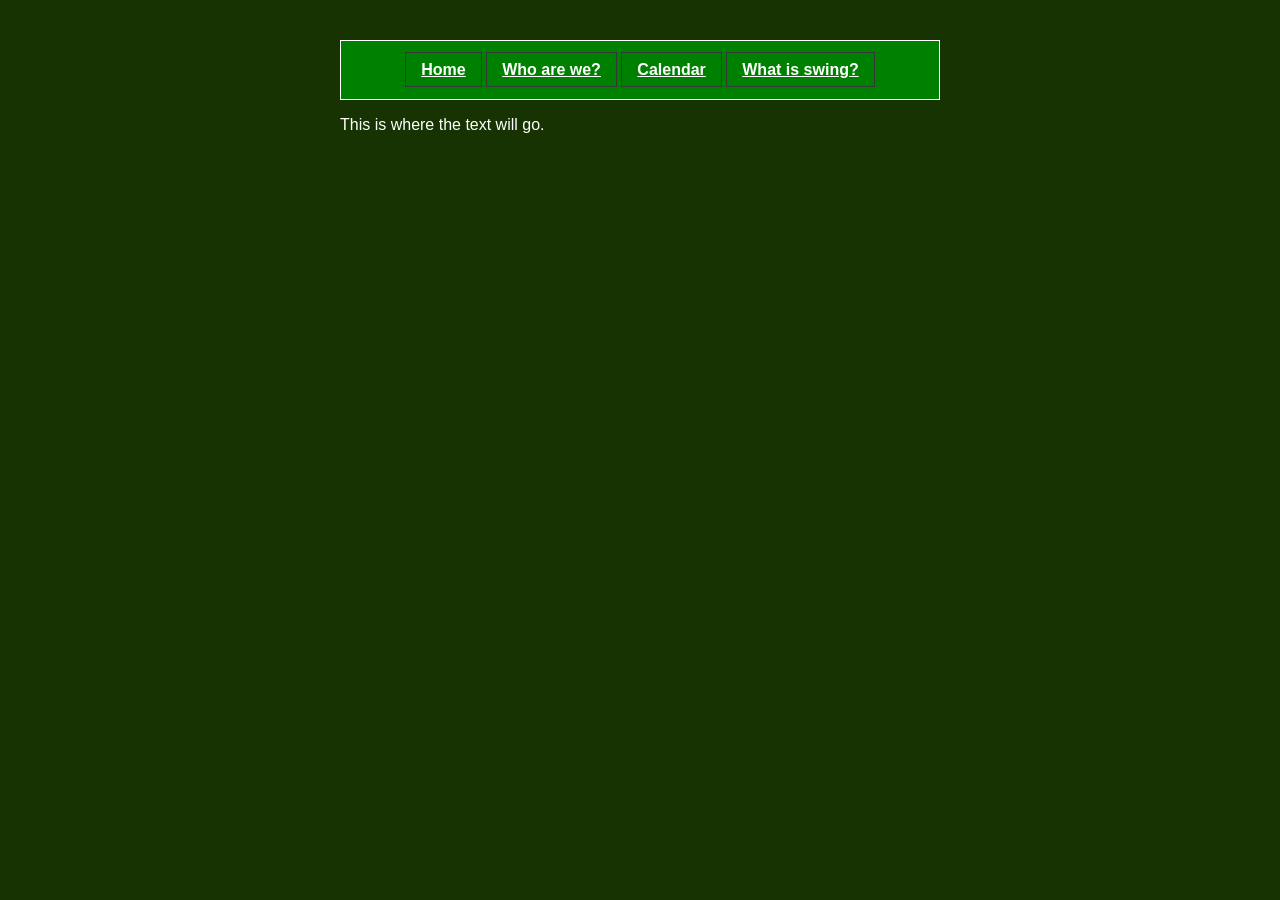
==== week6/index.html @ 1ec7ca66 "minor edit" ====
<!DOCTYPE html>
<meta http-equiv="Content-Type" content="text/html; charset=UTF-8">
<html>
	<head>
        <title>Michigan State Swing Society</title>
        <!--<link href="css/structure.css" type="text/css" rel="stylesheet" />-->
        <link href="css/style.css" type="text/css" rel="stylesheet" />
        <script src="js/jquery-1.11.3.min.js"></script>
	</head>


    <!--<link href="css/normalize.css"  type="text/css" rel="stylesheet" />-->
    <ul id="nav">
        <li><a href="index.html">Home</a></li>
        <li><a href="about.html">Who are we?</a></li>
        <li><a href="calendar.html">Calendar</a></li>
        <li><a href="swing.html">What is swing?</a></li>
    </ul>

</head>
<body>


<div class="b">This is where the text will go.</div>
<script src="js/j.js"></script>
</body>
---- week6/css/structure.css ----
html {
	height: 100%;}

body {
	font-family: sans-serif;
	height: 100%;
	background-color: LightGreen;
    }
	
#page {
	max-width: 940px;
	min-width: 720px;
	height: 100%;
	margin: 10px auto;
	padding: 5px;}

#header {
	margin: 0px auto;
	background-color: White;
	border-radius: 10px;}


	
#header h1 {
	padding: 10px 0px 0px 160px;
	color: Green;
	text-shadow: 2px 2px 10px Grey;}

#nav {
    list-style:none;
    background-color:#8CBAFF;
    width:730px;
    text-align:center;
    padding-top:20px;
    padding-bottom:20px;
    padding-right:20px;
    padding-left:20px;
    border-width:thin;
    border-color:#373737;
    border-style:solid;
    border-width:thin;
}

#nav li  {
    text-align: center;
    padding: 8px;
    display: inline;
    border-color:#373737;
    border-style:solid;
    border-width:thin;
}
#nav a {
	display: block;
	padding:6px;
	background-color: Green;
	color: White;
	border-radius: 10px;
	font-weight: bold;
	text-decoration: none;}
	
#content {
	margin: 10px auto;
	padding: 10px;
	overflow: hidden;
	background-color: White;
	border-radius: 10px;}

#content img {
float: right;}
	
#footer{
	margin: 10px auto;
	background-color: White;}
---- week6/css/style.css ----
@charset "UTF-8";

html {
    background-color: #163301;
}


a:link {
    color: white;
	font-weight:bold;
    font-style:underline;
}

a:hover {
    color: white;
	font-weight:bold;	
}

a:visited {
	color:white;
	font-weight:lighter;
}

body {
    font-family: Helvetica, sans-serif;
    max-width: 600px;
    margin: 1em auto;
	padding: 8px;
	border-width: 6px;
    color:white;
}

#nav {
    list-style:none;
    background-color:green;
    width:auto;
    text-align:center;
    padding-top:20px;
    padding-bottom:20px;
    padding-right:20px;
    padding-left:20px;
    border-width:thin;
    border-color:white;
    border-style:solid;
    border-width:thin;
}

#nav ul {
    padding: 20px;
    background: rgba(0,0,0,0.7);
    float: left;
}

#nav li {
    text-align: center;
    padding: 8px;
    display: inline;
    border-color:green;
    border-style:solid;
    border-width:thin;
}

#nav a {
	padding-left:7px;
	padding-right:7px;
}

#nav li  {
    text-align: center;
    padding: 8px;
    display: inline;
    border-color:#373737;
    border-style:solid;
    border-width:thin;
}

#nav a {
    padding-left: 7px;
    padding-right: 7px;
    text-align: left;
}

b {
    padding: 0px 10px 0px 10px;
}
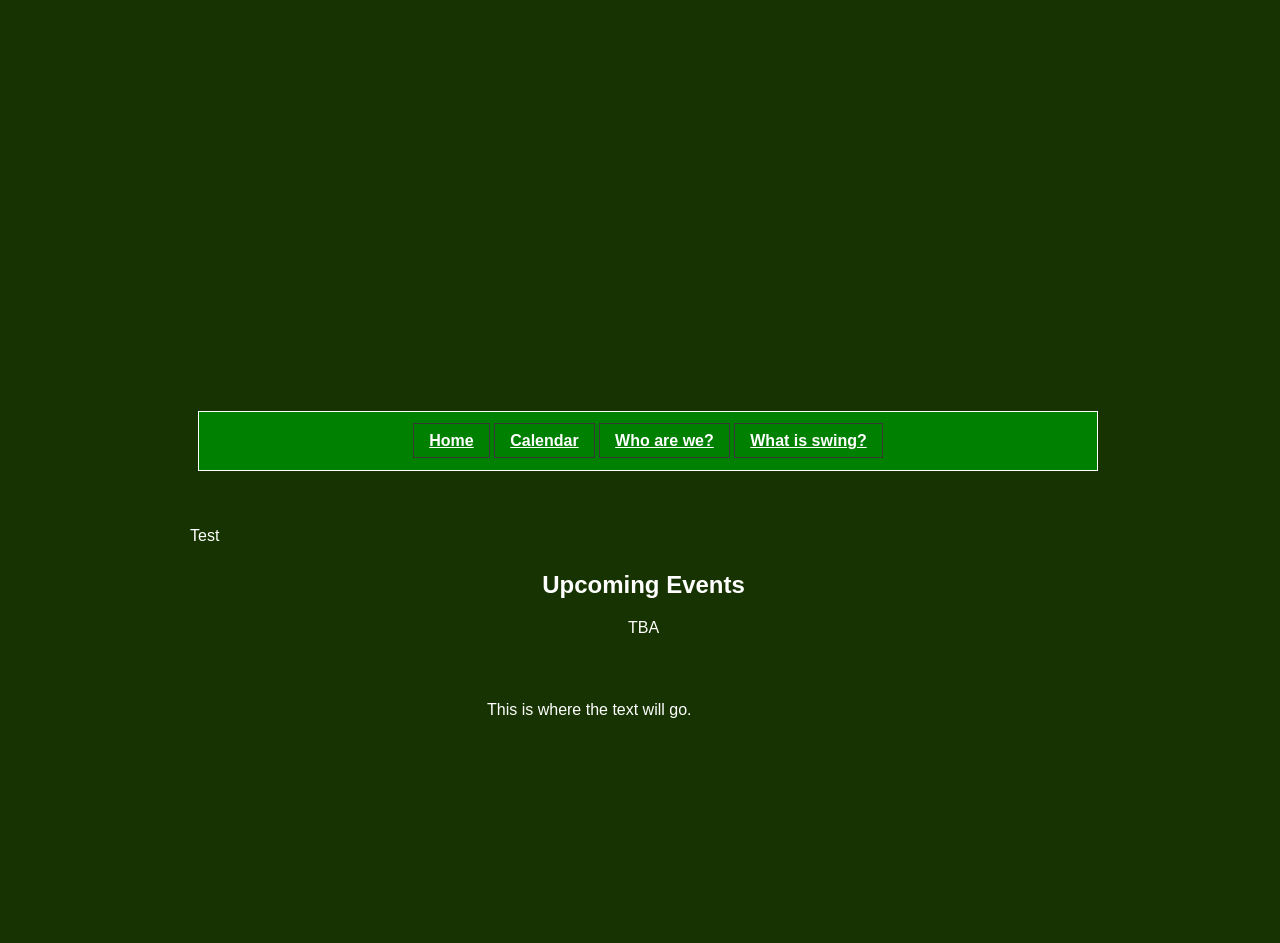
==== commit 5298b1cd: "Taking shape" ====
--- a/week6/index.html
+++ b/week6/index.html
@@ -9,18 +9,35 @@
 	</head>
 
 
-    <!--<link href="css/normalize.css"  type="text/css" rel="stylesheet" />-->
-    <ul id="nav">
-        <li><a href="index.html">Home</a></li>
-        <li><a href="about.html">Who are we?</a></li>
-        <li><a href="calendar.html">Calendar</a></li>
-        <li><a href="swing.html">What is swing?</a></li>
-    </ul>
-
-</head>
 <body>
 
-
+<div id="page">
+        <div class="headerImg">
+        
+        <h1>State Swing Society</h1>
+            <!--<link href="css/normalize.css"  type="text/css" rel="stylesheet" />-->
+            <ul id="nav">
+                <li><a href="index.html">Home</a></li>
+                <li><a href="calendar.html">Calendar</a></li>
+                <li><a href="about.html">Who are we?</a></li>
+                <li><a href="swing.html">What is swing?</a></li>
+            </ul>
+        </div>
+    <div class="l_column">
+        Test
+    </div>
+    <div class="c_column">
+        <div id="upcomingEvents">
+            <h2>Upcoming Events</h2>
+            TBA
+        </div>
+    </div>    
+    <div class="r_column">
+        
+    </div>
+    
+    
 <div class="b">This is where the text will go.</div>
 <script src="js/j.js"></script>
+</div>
 </body>
--- a/week6/css/style.css
+++ b/week6/css/style.css
@@ -3,6 +3,7 @@
 html {
     background-color: #163301;
 }
+
 
 
 a:link {
@@ -12,24 +13,52 @@
 }
 
 a:hover {
-    color: white;
+    color: #d1ffe0;
 	font-weight:bold;	
 }
 
 a:visited {
-	color:white;
-	font-weight:lighter;
+	color:#a0d1b0;
+}
+h1 {
+    font-family: Helvetica, sans-serif;
+    font-size: 30px;
+   
+    min-height: 323px;
+    max-width: 900px;
+    width: 100%;
+    color:#163301;
 }
 
-body {
+.headerImg {
+    background-image: url("/images/swing5.jpg");
+    min-height: 323px;
+    max-width: 900px;
+    background-repeat: no-repeat;
+    background-size: 100%; 
+	margin-left: auto; 
+    margin-right: auto;
+	border-radius: 3px;
+    width: 900px;
+    }
+    
+div {
     font-family: Helvetica, sans-serif;
-    max-width: 600px;
+    max-width: 900px;
     margin: 1em auto;
+    width: 100%;
 	padding: 8px;
 	border-width: 6px;
     color:white;
+    position: relative;
 }
 
+.c_column {
+    text-align: center;
+}
+
+    
+    
 #nav {
     list-style:none;
     background-color:green;
@@ -55,7 +84,7 @@
     text-align: center;
     padding: 8px;
     display: inline;
-    border-color:green;
+    border-color:#373737;
     border-style:solid;
     border-width:thin;
 }
@@ -65,23 +94,79 @@
 	padding-right:7px;
 }
 
-#nav li  {
-    text-align: center;
-    padding: 8px;
-    display: inline;
-    border-color:#373737;
-    border-style:solid;
-    border-width:thin;
+    
+#columnImage {
+    height: auto; 
+    width: auto; 
+    max-width: 300px; 
+    max-height: 300px;
+    border-radius: 3px;
 }
 
-#nav a {
-    padding-left: 7px;
-    padding-right: 7px;
-    text-align: left;
+.l_column {
+    background-image: url("/images/swing3.jpg");
+    min-height: 400px;
+    max-width: 640px;
+    background-size: 100%; 
+    background-repeat: no-repeat;
+    padding:0px;
+    width: 33%; 
+	float: left;
+    }
+
+.r_column {
+    background-image: url("/images/swing4.jpg");
+    min-height: 400px;
+    max-width: 640px;
+    background-size: 100%; 
+    background-repeat: no-repeat;
+    padding:0px;
+    width: 33%; 
+	float: right;
+    width: 33%; 
+    }
+
+.c_column {
+    padding:0px;
+    width: 33%; 
+    display: inline-block; 
+    }
+    
+@media (max-width: 500px) {
+  h1 {
+    font-size: 50px;
+    margin-top: 20px;
+    line-height: 40px;
+  }
+  h2 {
+    font-size: 20px;
+    margin: 20px 0 30px 0;
+  }
+  div {
+    margin: 20px 12px 0 12px;
+  }
+  p {
+    font-size: 20px;
+    line-height: 24px;
+  }
+    .l_column {
+        float: none;
+        padding:0px;
+        display: inline-block; 
+        min-height: 0px;
+        }
+
+    .r_column {
+        float: none;
+        padding:0px;
+        display: inline-block; 
+        min-height: 0px;
+        }
+
+    .c_column {
+        float: none;
+        padding:0px; 
+        display: inline-block; 
+        min-height: 0px;
+        }
 }
-
-b {
-    padding: 0px 10px 0px 10px;
-}
-
-
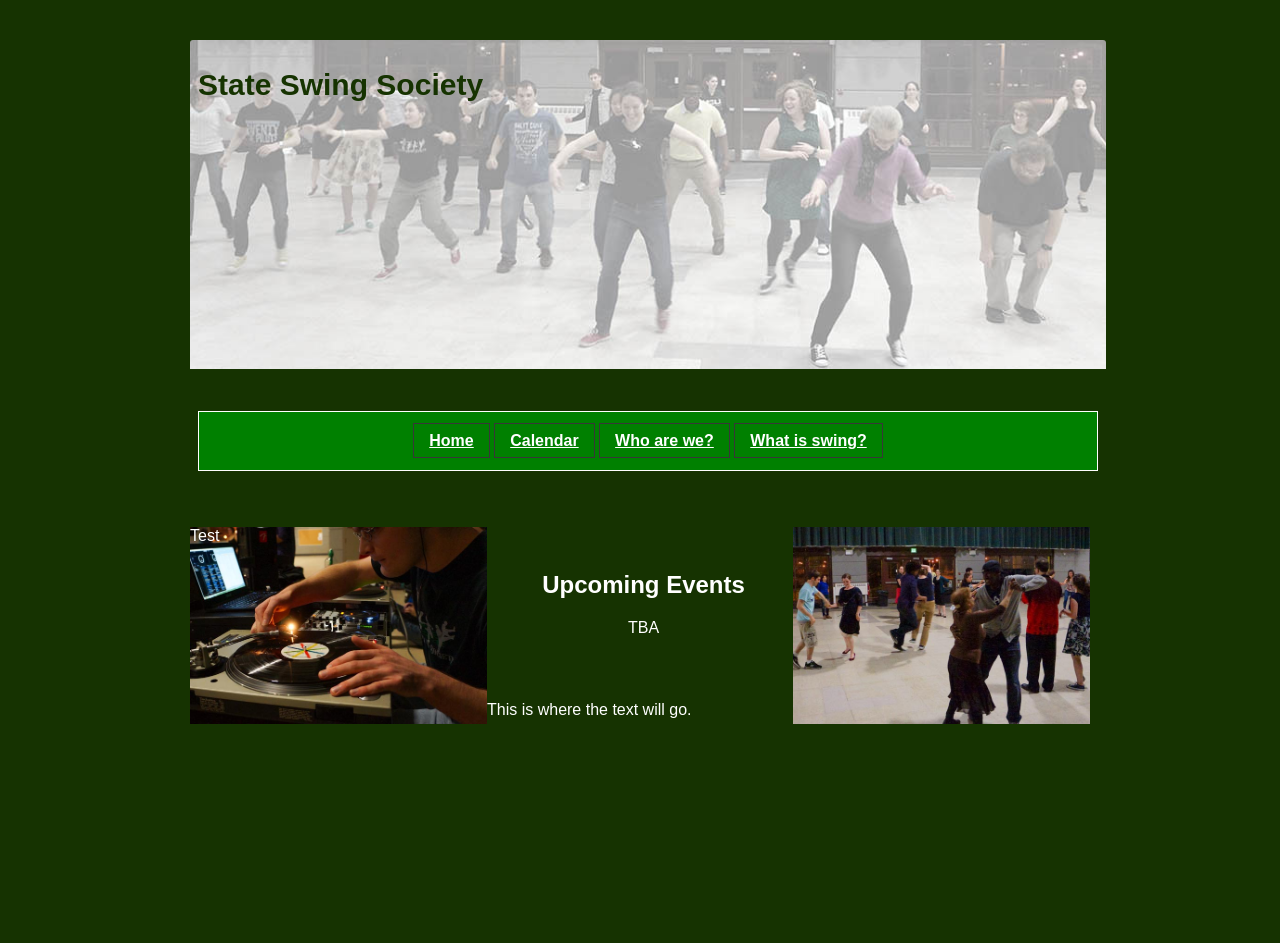
==== commit 0b3a065c: "having trouble with relative file locations, moving things" ====
--- a/week6/index.html
+++ b/week6/index.html
@@ -3,9 +3,8 @@
 <html>
 	<head>
         <title>Michigan State Swing Society</title>
-        <!--<link href="css/structure.css" type="text/css" rel="stylesheet" />-->
-        <link href="css/style.css" type="text/css" rel="stylesheet" />
-        <script src="js/jquery-1.11.3.min.js"></script>
+        <link href="style.css" type="text/css" rel="stylesheet" />
+        
 	</head>
 
 
@@ -15,8 +14,8 @@
         <div class="headerImg">
         
         <h1>State Swing Society</h1>
-            <!--<link href="css/normalize.css"  type="text/css" rel="stylesheet" />-->
             <ul id="nav">
+            
                 <li><a href="index.html">Home</a></li>
                 <li><a href="calendar.html">Calendar</a></li>
                 <li><a href="about.html">Who are we?</a></li>
@@ -38,6 +37,6 @@
     
     
 <div class="b">This is where the text will go.</div>
-<script src="js/j.js"></script>
+
 </div>
 </body>
--- a/week6/style.css
+++ b/week6/style.css
@@ -0,0 +1,172 @@
+@charset "UTF-8";
+
+html {
+    background-color: #163301;
+}
+
+
+
+a:link {
+    color: white;
+	font-weight:bold;
+    font-style:underline;
+}
+
+a:hover {
+    color: #d1ffe0;
+	font-weight:bold;	
+}
+
+a:visited {
+	color:#a0d1b0;
+}
+h1 {
+    font-family: Helvetica, sans-serif;
+    font-size: 30px;
+   
+    min-height: 323px;
+    max-width: 900px;
+    width: 100%;
+    color:#163301;
+}
+
+.headerImg {
+    background-image: url("images/swing5.jpg");
+    min-height: 323px;
+    max-width: 900px;
+    background-repeat: no-repeat;
+    background-size: 100%; 
+	margin-left: auto; 
+    margin-right: auto;
+	border-radius: 3px;
+    width: 900px;
+    }
+    
+div {
+    font-family: Helvetica, sans-serif;
+    max-width: 900px;
+    margin: 1em auto;
+    width: 100%;
+	padding: 8px;
+	border-width: 6px;
+    color:white;
+    position: relative;
+}
+
+.c_column {
+    text-align: center;
+}
+
+    
+    
+#nav {
+    list-style:none;
+    background-color:green;
+    width:auto;
+    text-align:center;
+    padding-top:20px;
+    padding-bottom:20px;
+    padding-right:20px;
+    padding-left:20px;
+    border-width:thin;
+    border-color:white;
+    border-style:solid;
+    border-width:thin;
+}
+
+#nav ul {
+    padding: 20px;
+    background: rgba(0,0,0,0.7);
+    float: left;
+}
+
+#nav li {
+    text-align: center;
+    padding: 8px;
+    display: inline;
+    border-color:#373737;
+    border-style:solid;
+    border-width:thin;
+}
+
+#nav a {
+	padding-left:7px;
+	padding-right:7px;
+}
+
+    
+#columnImage {
+    height: auto; 
+    width: auto; 
+    max-width: 300px; 
+    max-height: 300px;
+    border-radius: 3px;
+}
+
+.l_column {
+    background-image: url("images/swing3.jpg");
+    min-height: 400px;
+    max-width: 640px;
+    background-size: 100%; 
+    background-repeat: no-repeat;
+    padding:0px;
+    width: 33%; 
+	float: left;
+    }
+
+.r_column {
+    background-image: url("images/swing4.jpg");
+    min-height: 400px;
+    max-width: 640px;
+    background-size: 100%; 
+    background-repeat: no-repeat;
+    padding:0px;
+    width: 33%; 
+	float: right;
+    width: 33%; 
+    }
+
+.c_column {
+    padding:0px;
+    width: 33%; 
+    display: inline-block; 
+    }
+    
+@media (max-width: 500px) {
+  h1 {
+    font-size: 50px;
+    margin-top: 20px;
+    line-height: 40px;
+  }
+  h2 {
+    font-size: 20px;
+    margin: 20px 0 30px 0;
+  }
+  div {
+    margin: 20px 12px 0 12px;
+  }
+  p {
+    font-size: 20px;
+    line-height: 24px;
+  }
+    .l_column {
+        float: none;
+        padding:0px;
+        display: inline-block; 
+        min-height: 0px;
+        }
+
+    .r_column {
+        float: none;
+        padding:0px;
+        display: inline-block; 
+        min-height: 0px;
+        }
+
+    .c_column {
+        float: none;
+        padding:0px; 
+        display: inline-block; 
+        min-height: 0px;
+        }
+}
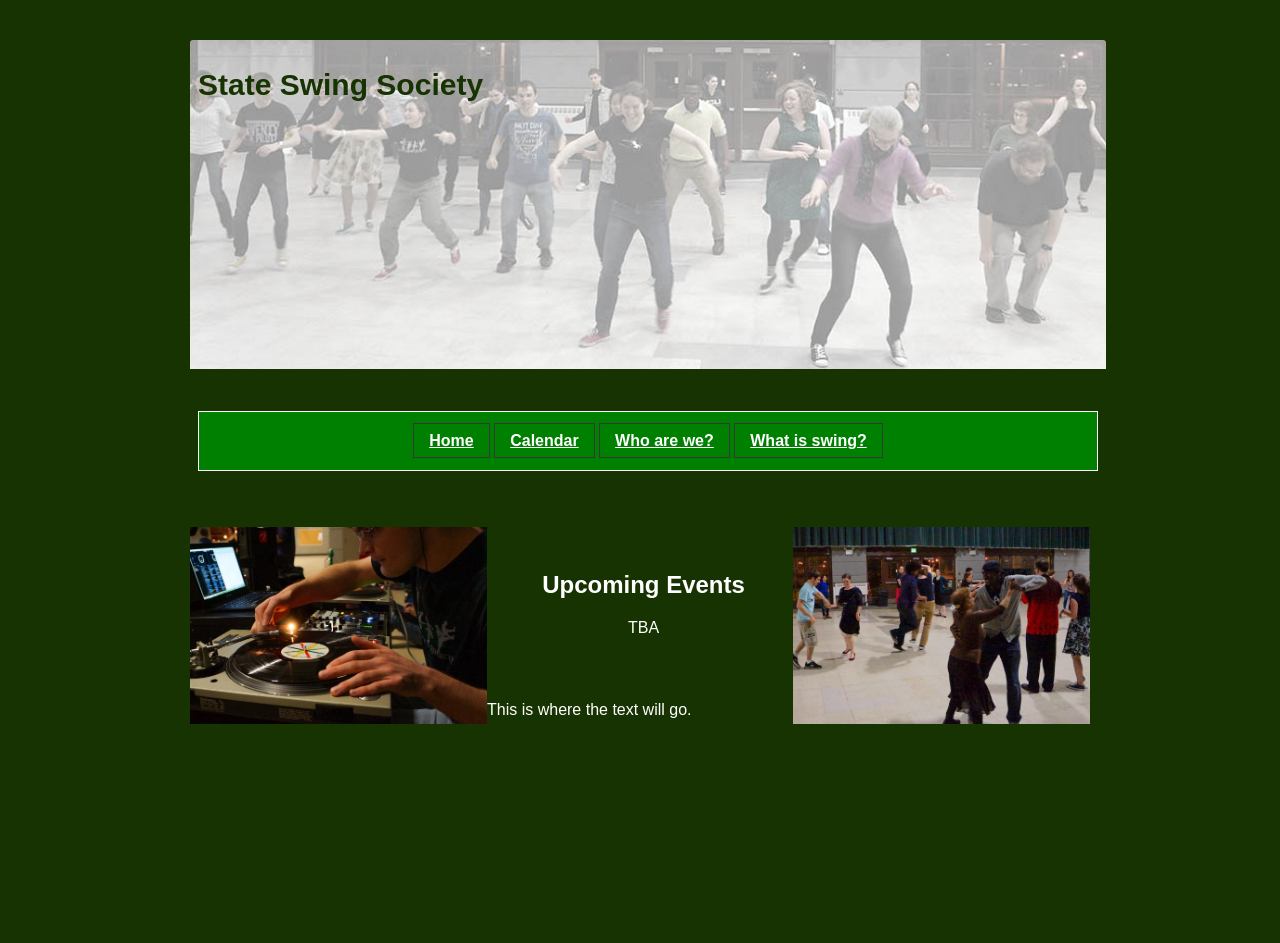
==== commit b5711c11: "Fixed some mobile issues" ====
--- a/week6/index.html
+++ b/week6/index.html
@@ -3,7 +3,8 @@
 <html>
 	<head>
         <title>Michigan State Swing Society</title>
-        <link href="style.css" type="text/css" rel="stylesheet" />
+        <link rel="stylesheet" href="style.css" type="text/css"  />
+        <link rel="stylesheet" media="(max-width: 500px)" href="mobile.css" />
         
 	</head>
 
@@ -12,7 +13,6 @@
 
 <div id="page">
         <div class="headerImg">
-        
         <h1>State Swing Society</h1>
             <ul id="nav">
             
@@ -23,7 +23,7 @@
             </ul>
         </div>
     <div class="l_column">
-        Test
+        
     </div>
     <div class="c_column">
         <div id="upcomingEvents">
--- a/week6/style.css
+++ b/week6/style.css
@@ -23,7 +23,6 @@
 h1 {
     font-family: Helvetica, sans-serif;
     font-size: 30px;
-   
     min-height: 323px;
     max-width: 900px;
     width: 100%;
@@ -132,41 +131,4 @@
     display: inline-block; 
     }
     
-@media (max-width: 500px) {
-  h1 {
-    font-size: 50px;
-    margin-top: 20px;
-    line-height: 40px;
-  }
-  h2 {
-    font-size: 20px;
-    margin: 20px 0 30px 0;
-  }
-  div {
-    margin: 20px 12px 0 12px;
-  }
-  p {
-    font-size: 20px;
-    line-height: 24px;
-  }
-    .l_column {
-        float: none;
-        padding:0px;
-        display: inline-block; 
-        min-height: 0px;
-        }
 
-    .r_column {
-        float: none;
-        padding:0px;
-        display: inline-block; 
-        min-height: 0px;
-        }
-
-    .c_column {
-        float: none;
-        padding:0px; 
-        display: inline-block; 
-        min-height: 0px;
-        }
-}
--- a/week6/mobile.css
+++ b/week6/mobile.css
@@ -0,0 +1,110 @@
+@charset "UTF-8";
+
+html {
+    background-color: #163301;
+}
+
+
+
+a:link {
+    color: white;
+	font-weight:bold;
+    font-style:underline;
+}
+
+a:hover {
+    color: #d1ffe0;
+	font-weight:bold;	
+}
+
+a:visited {
+	color:#a0d1b0;
+}
+h1 {
+    font-family: Helvetica, sans-serif;
+    font-size: 30px;
+    min-height: 323px;
+    max-width: 900px;
+    width: 100%;
+    color:#163301;
+}
+
+.headerImg {
+    background-image: url("images/swing5s.jpg");
+    min-height: 323px;  
+    background-color:green;
+    width: 300px;
+    }
+    
+div {
+    font-family: Helvetica, sans-serif;
+    margin: 1em auto;
+    width: 100%;
+	padding: 8px;
+    color:white;
+    position: relative;
+}
+
+.c_column {
+    text-align: center;
+}
+
+    
+    
+#nav {
+    background-color:green;
+    width:auto;
+    text-align:left;
+
+}
+
+#nav ul {
+    padding: 20px;
+    display:table;
+    float: left;
+}
+
+#nav li {
+    text-align: left;
+    padding: 8px;
+    display:table;
+    border-style:none;
+   
+}
+
+#nav a {
+	padding-left:7px;
+	padding-right:7px;
+}
+
+
+#columnImage {
+    height: auto; 
+    width: auto; 
+    max-width: 300px; 
+    max-height: 300px;
+    border-radius: 3px;
+}
+
+.l_column {
+    float: none;
+    padding:0px;
+    display: inline-block; 
+    min-height: 0px;
+    }
+
+.r_column {
+    float: none;
+    padding:0px;
+    display: inline-block; 
+    min-height: 0px;
+    }
+
+.c_column {
+    float: none;
+    padding:0px; 
+    display: inline-block; 
+    min-height: 0px;
+    }
+    
+
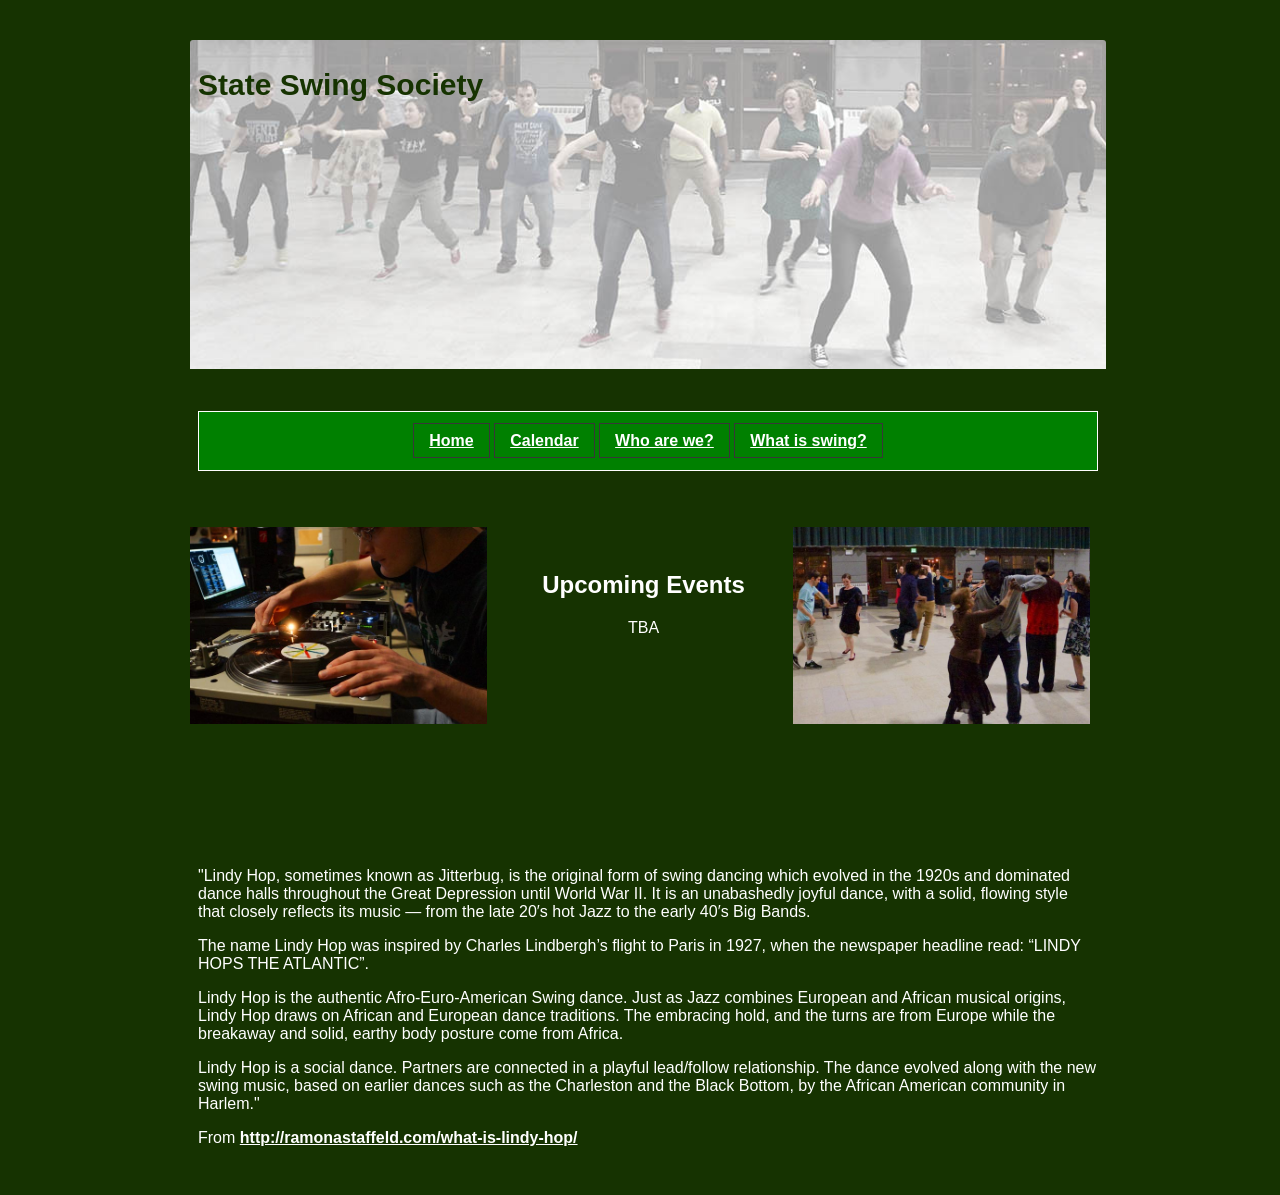
==== commit b8202717: "added more text" ====
--- a/week6/index.html
+++ b/week6/index.html
@@ -34,9 +34,15 @@
     <div class="r_column">
         
     </div>
-    
-    
-<div class="b">This is where the text will go.</div>
+    <div class="lindy">
+    "Lindy Hop, sometimes known as Jitterbug, is the original form of swing dancing which evolved in the 1920s and dominated dance halls throughout the Great Depression until World War II. It is an unabashedly joyful dance, with a solid, flowing style that closely reflects its music — from the late 20′s hot Jazz to the early 40′s Big Bands. </p>
 
+    The name Lindy Hop was inspired by Charles Lindbergh’s flight to Paris in 1927, when the newspaper headline read: “LINDY HOPS THE ATLANTIC”.</p>
+
+    Lindy Hop is the authentic Afro-Euro-American Swing dance. Just as Jazz combines European and African musical origins, Lindy Hop draws on African and European dance traditions. The embracing hold, and the turns are from Europe while the breakaway and solid, earthy body posture come from Africa.</p>
+
+    Lindy Hop is a social dance. Partners are connected in a playful lead/follow relationship. The dance evolved along with the new swing music, based on earlier dances such as the Charleston and the Black Bottom, by the African American community in Harlem."</p>
+    From <a href="http://ramonastaffeld.com/what-is-lindy-hop/">http://ramonastaffeld.com/what-is-lindy-hop/</a>
+    </div>
 </div>
 </body>
--- a/week6/style.css
+++ b/week6/style.css
@@ -70,12 +70,10 @@
     border-width:thin;
     border-color:white;
     border-style:solid;
-    border-width:thin;
 }
 
 #nav ul {
     padding: 20px;
-    background: rgba(0,0,0,0.7);
     float: left;
 }
 
@@ -104,7 +102,7 @@
 
 .l_column {
     background-image: url("images/swing3.jpg");
-    min-height: 400px;
+    min-height: 300px;
     max-width: 640px;
     background-size: 100%; 
     background-repeat: no-repeat;
@@ -115,17 +113,20 @@
 
 .r_column {
     background-image: url("images/swing4.jpg");
-    min-height: 400px;
+    min-height: 300px;
     max-width: 640px;
     background-size: 100%; 
     background-repeat: no-repeat;
     padding:0px;
     width: 33%; 
 	float: right;
-    width: 33%; 
     }
 
 .c_column {
+    min-height: 300px;
+    max-width: 640px;
+    background-size: 100%; 
+    background-repeat: no-repeat;
     padding:0px;
     width: 33%; 
     display: inline-block; 
--- a/week6/mobile.css
+++ b/week6/mobile.css
@@ -103,8 +103,9 @@
 .c_column {
     float: none;
     padding:0px; 
-    display: inline-block; 
+    display: table; 
     min-height: 0px;
+    max-width: 300px; 
     }
     
 
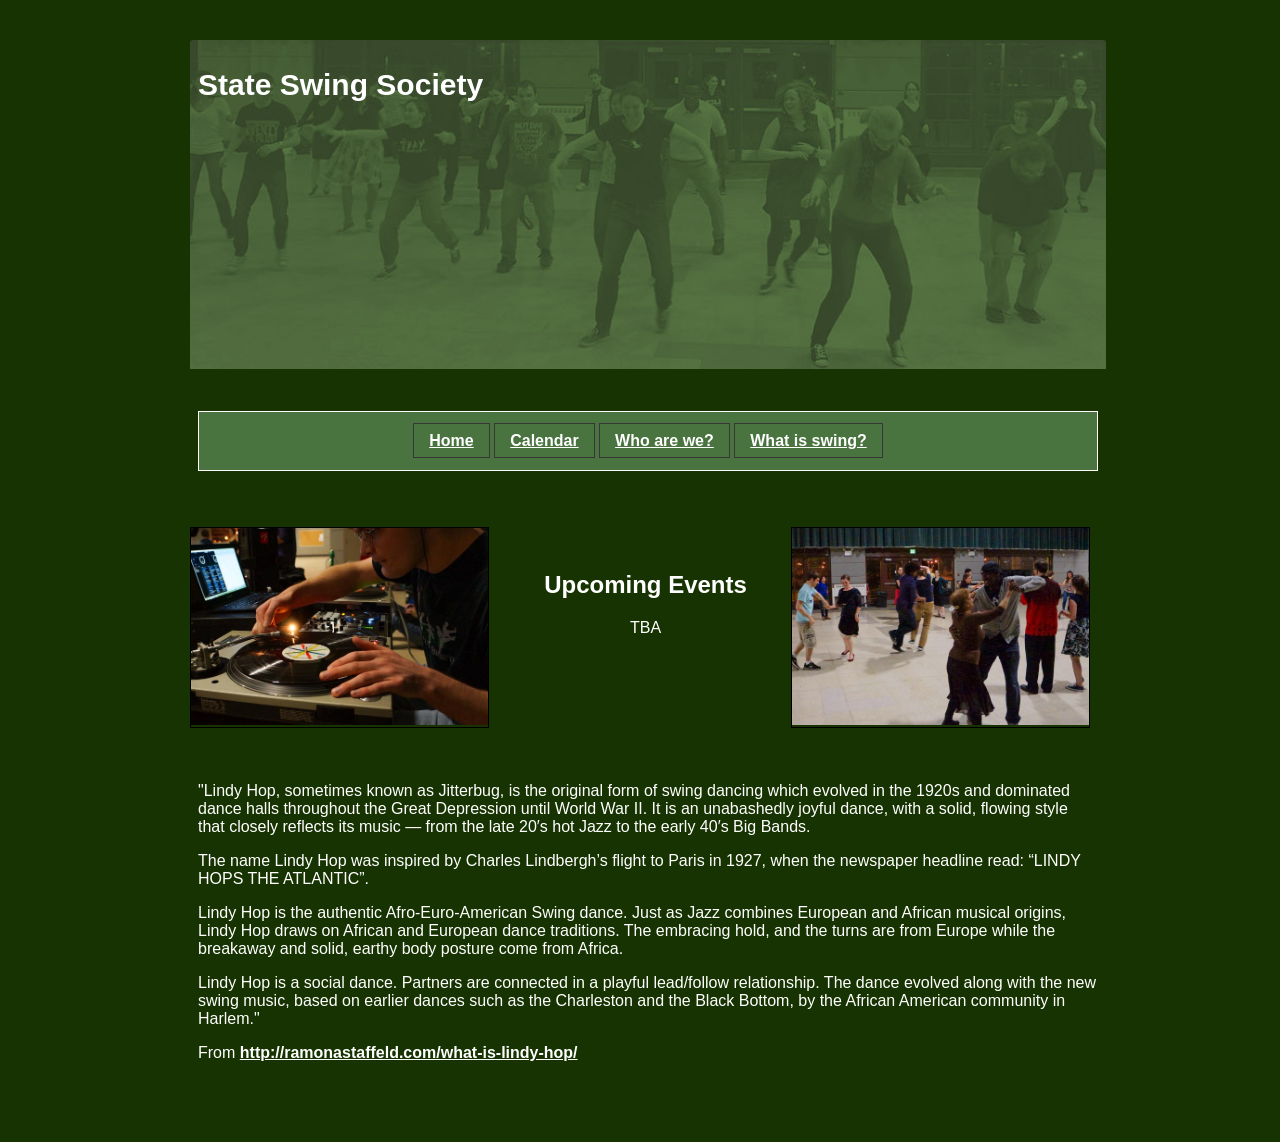
==== commit 00a1bdb0: "More updates" ====
--- a/week6/index.html
+++ b/week6/index.html
@@ -1,13 +1,10 @@
 <!DOCTYPE html>
-<meta http-equiv="Content-Type" content="text/html; charset=UTF-8">
-<html>
-	<head>
-        <title>Michigan State Swing Society</title>
-        <link rel="stylesheet" href="style.css" type="text/css"  />
-        <link rel="stylesheet" media="(max-width: 500px)" href="mobile.css" />
-        
-	</head>
-
+<head>
+    <meta http-equiv="Content-Type" content="text/html; charset=UTF-8">
+    <title>Michigan State Swing Society</title>
+    <link rel="stylesheet" type="text/css" href="style.css">
+    <link rel="stylesheet" type="text/css" href="mobile.css" media="(max-width: 500px)">
+</head> 
 
 <body>
 
@@ -15,11 +12,10 @@
         <div class="headerImg">
         <h1>State Swing Society</h1>
             <ul id="nav">
-            
                 <li><a href="index.html">Home</a></li>
                 <li><a href="calendar.html">Calendar</a></li>
-                <li><a href="about.html">Who are we?</a></li>
-                <li><a href="swing.html">What is swing?</a></li>
+                <li><a href="contact.html">Who are we?</a></li>
+                <li><a href="aboutSwing.html">What is swing?</a></li>
             </ul>
         </div>
     <div class="l_column">
@@ -35,14 +31,16 @@
         
     </div>
     <div class="lindy">
-    "Lindy Hop, sometimes known as Jitterbug, is the original form of swing dancing which evolved in the 1920s and dominated dance halls throughout the Great Depression until World War II. It is an unabashedly joyful dance, with a solid, flowing style that closely reflects its music — from the late 20′s hot Jazz to the early 40′s Big Bands. </p>
+    <p>"Lindy Hop, sometimes known as Jitterbug, is the original form of swing dancing which evolved in the 1920s and dominated dance halls throughout the Great Depression until World War II. It is an unabashedly joyful dance, with a solid, flowing style that closely reflects its music — from the late 20′s hot Jazz to the early 40′s Big Bands. </p>
 
-    The name Lindy Hop was inspired by Charles Lindbergh’s flight to Paris in 1927, when the newspaper headline read: “LINDY HOPS THE ATLANTIC”.</p>
+    <p>The name Lindy Hop was inspired by Charles Lindbergh’s flight to Paris in 1927, when the newspaper headline read: “LINDY HOPS THE ATLANTIC”.</p>
 
-    Lindy Hop is the authentic Afro-Euro-American Swing dance. Just as Jazz combines European and African musical origins, Lindy Hop draws on African and European dance traditions. The embracing hold, and the turns are from Europe while the breakaway and solid, earthy body posture come from Africa.</p>
+    <p>Lindy Hop is the authentic Afro-Euro-American Swing dance. Just as Jazz combines European and African musical origins, Lindy Hop draws on African and European dance traditions. The embracing hold, and the turns are from Europe while the breakaway and solid, earthy body posture come from Africa.</p>
 
-    Lindy Hop is a social dance. Partners are connected in a playful lead/follow relationship. The dance evolved along with the new swing music, based on earlier dances such as the Charleston and the Black Bottom, by the African American community in Harlem."</p>
+    <p>Lindy Hop is a social dance. Partners are connected in a playful lead/follow relationship. The dance evolved along with the new swing music, based on earlier dances such as the Charleston and the Black Bottom, by the African American community in Harlem."</p>
     From <a href="http://ramonastaffeld.com/what-is-lindy-hop/">http://ramonastaffeld.com/what-is-lindy-hop/</a>
     </div>
 </div>
+<div id="footer">
+</div>
 </body>
--- a/week6/style.css
+++ b/week6/style.css
@@ -3,8 +3,6 @@
 html {
     background-color: #163301;
 }
-
-
 
 a:link {
     color: white;
@@ -26,7 +24,7 @@
     min-height: 323px;
     max-width: 900px;
     width: 100%;
-    color:#163301;
+    color:white;
 }
 
 .headerImg {
@@ -60,7 +58,7 @@
     
 #nav {
     list-style:none;
-    background-color:green;
+    background-color:#49743f;
     width:auto;
     text-align:center;
     padding-top:20px;
@@ -92,38 +90,37 @@
 }
 
     
-#columnImage {
-    height: auto; 
-    width: auto; 
-    max-width: 300px; 
-    max-height: 300px;
-    border-radius: 3px;
-}
 
 .l_column {
     background-image: url("images/swing3.jpg");
-    min-height: 300px;
+    min-height: 199px;
     max-width: 640px;
     background-size: 100%; 
     background-repeat: no-repeat;
     padding:0px;
     width: 33%; 
 	float: left;
+	border-color: #000000;
+	border-style: solid;
+	border-width: 1px;
     }
 
 .r_column {
     background-image: url("images/swing4.jpg");
-    min-height: 300px;
+    min-height: 199px;
     max-width: 640px;
     background-size: 100%; 
     background-repeat: no-repeat;
     padding:0px;
     width: 33%; 
 	float: right;
-    }
+    border-color: #000000;
+	border-style: solid;
+	border-width: 1px;
+}
 
 .c_column {
-    min-height: 300px;
+    min-height: 199px;
     max-width: 640px;
     background-size: 100%; 
     background-repeat: no-repeat;
--- a/week6/mobile.css
+++ b/week6/mobile.css
@@ -26,13 +26,13 @@
     min-height: 323px;
     max-width: 900px;
     width: 100%;
-    color:#163301;
+    color:white;
 }
 
 .headerImg {
     background-image: url("images/swing5s.jpg");
     min-height: 323px;  
-    background-color:green;
+    background-color:#49743f;
     width: 300px;
     }
     
@@ -52,7 +52,7 @@
     
     
 #nav {
-    background-color:green;
+    background-color:#49743f;
     width:auto;
     text-align:left;
 
@@ -77,21 +77,13 @@
 	padding-right:7px;
 }
 
-
-#columnImage {
-    height: auto; 
-    width: auto; 
-    max-width: 300px; 
-    max-height: 300px;
-    border-radius: 3px;
-}
-
 .l_column {
     float: none;
     padding:0px;
     display: inline-block; 
     min-height: 0px;
     }
+
 
 .r_column {
     float: none;
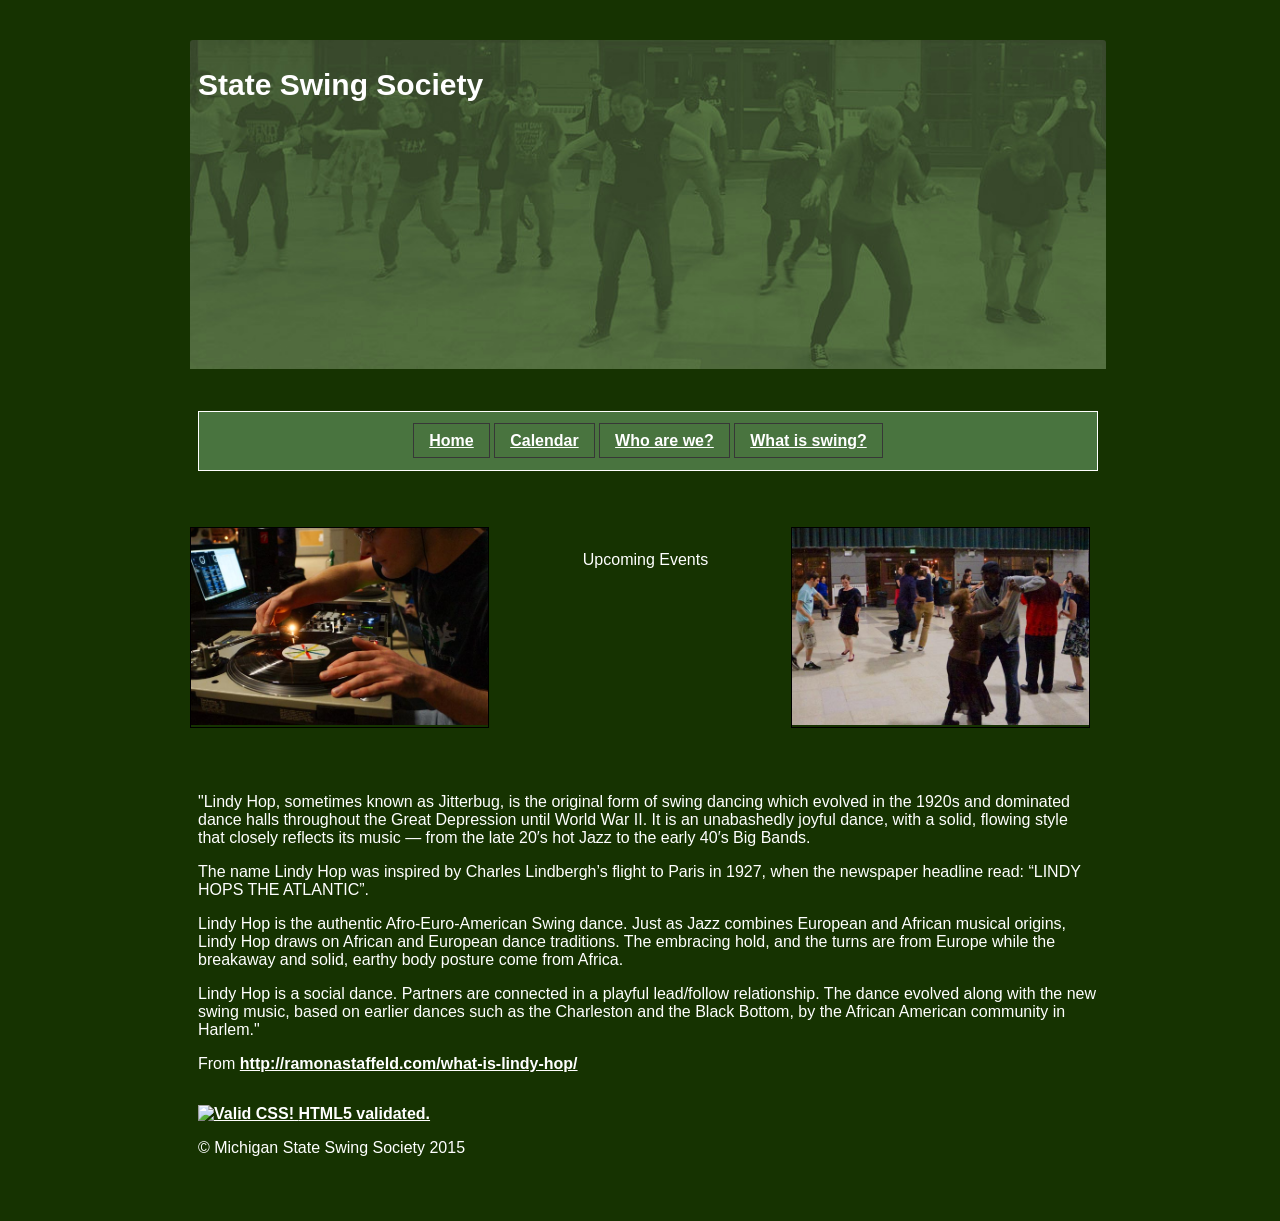
==== commit 533da0d5: "Using google calendar widget as upcoming events" ====
--- a/week6/index.html
+++ b/week6/index.html
@@ -23,8 +23,8 @@
     </div>
     <div class="c_column">
         <div id="upcomingEvents">
-            <h2>Upcoming Events</h2>
-            TBA
+            Upcoming Events 
+            <iframe src="https://www.google.com/calendar/embed?showNav=0&amp;showTabs=0&amp;showCalendars=0&amp;showTz=0&amp;mode=AGENDA&amp;height=199&amp;wkst=1&amp;bgcolor=%23163301&amp;src=michiganstateswingsociety%40gmail.com&amp;color=%23163301&amp;ctz=America%2FNew_York" style=" border-width:0 " width="280" height="140" frameborder="0" scrolling="no"></iframe>
         </div>
     </div>    
     <div class="r_column">
@@ -40,7 +40,15 @@
     <p>Lindy Hop is a social dance. Partners are connected in a playful lead/follow relationship. The dance evolved along with the new swing music, based on earlier dances such as the Charleston and the Black Bottom, by the African American community in Harlem."</p>
     From <a href="http://ramonastaffeld.com/what-is-lindy-hop/">http://ramonastaffeld.com/what-is-lindy-hop/</a>
     </div>
+
+<div id="footer">
+    <a href="https://jigsaw.w3.org/css-validator/check/referer">
+    <img style="border:0;width:88px;height:31px"
+    src="https://jigsaw.w3.org/css-validator/images/vcss"
+    alt="Valid CSS!" />
+    </a>
+<a href="http://validator.w3.org/check?uri=https%3A%2F%2Fwww.msu.edu%2F~swingers%2Findex.html">HTML5 validated.</a>
+<p class="copyright">&copy; Michigan State Swing Society 2015</p>
 </div>
-<div id="footer">
 </div>
 </body>
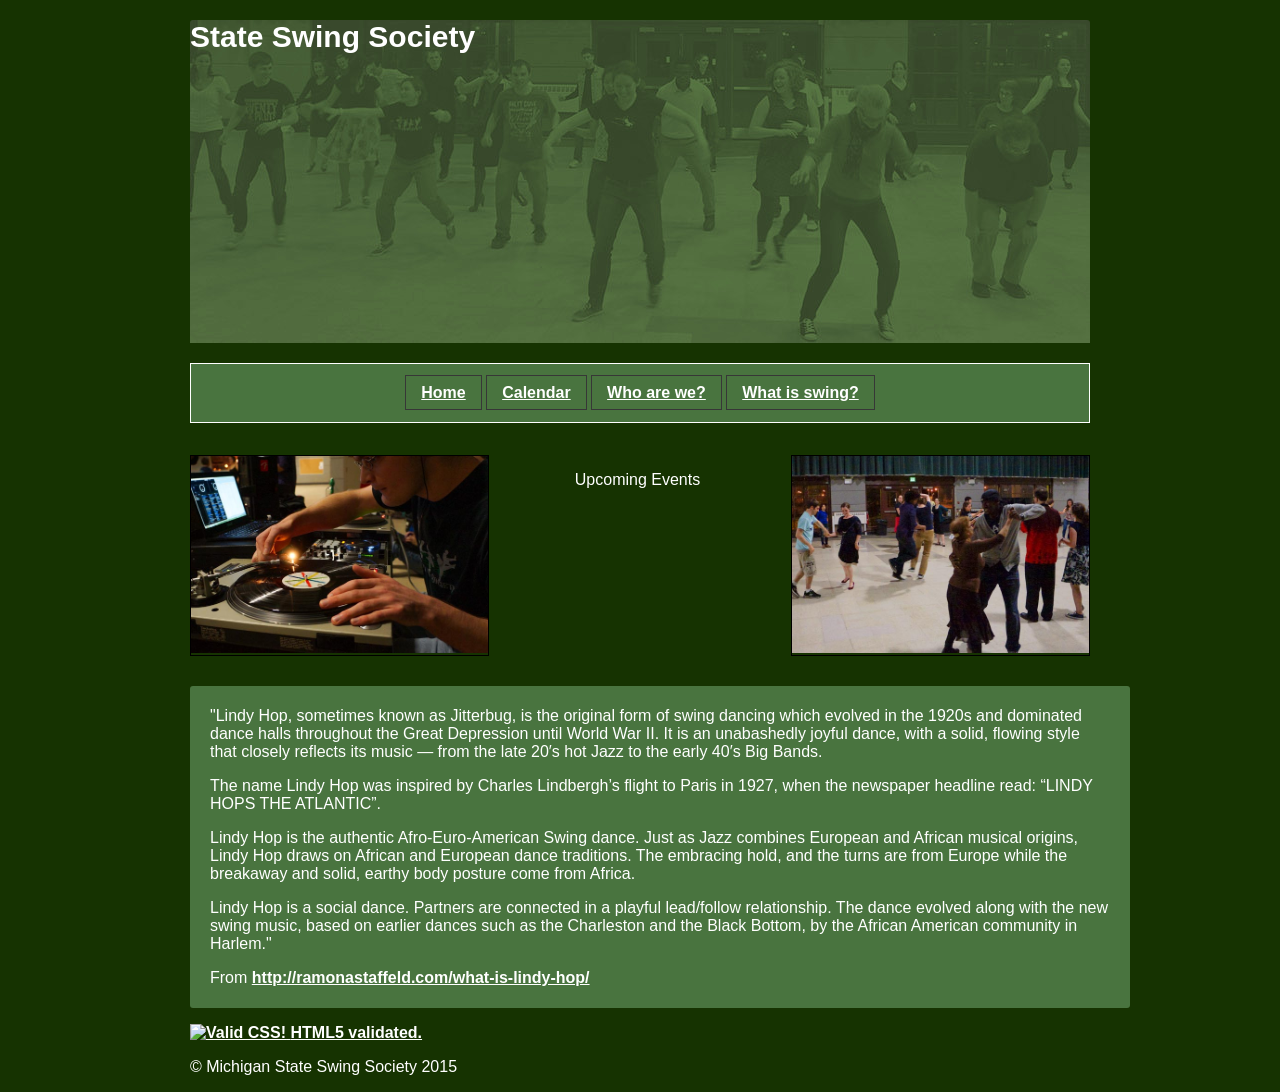
==== commit a818198a: "added style to div lindy" ====
--- a/week6/index.html
+++ b/week6/index.html
@@ -38,7 +38,7 @@
     <p>Lindy Hop is the authentic Afro-Euro-American Swing dance. Just as Jazz combines European and African musical origins, Lindy Hop draws on African and European dance traditions. The embracing hold, and the turns are from Europe while the breakaway and solid, earthy body posture come from Africa.</p>
 
     <p>Lindy Hop is a social dance. Partners are connected in a playful lead/follow relationship. The dance evolved along with the new swing music, based on earlier dances such as the Charleston and the Black Bottom, by the African American community in Harlem."</p>
-    From <a href="http://ramonastaffeld.com/what-is-lindy-hop/">http://ramonastaffeld.com/what-is-lindy-hop/</a>
+    <p>From <a href="http://ramonastaffeld.com/what-is-lindy-hop/">http://ramonastaffeld.com/what-is-lindy-hop/</a></p>
     </div>
 
 <div id="footer">
--- a/week6/style.css
+++ b/week6/style.css
@@ -7,7 +7,6 @@
 a:link {
     color: white;
 	font-weight:bold;
-    font-style:underline;
 }
 
 a:hover {
@@ -44,8 +43,6 @@
     max-width: 900px;
     margin: 1em auto;
     width: 100%;
-	padding: 8px;
-	border-width: 6px;
     color:white;
     position: relative;
 }
@@ -54,8 +51,7 @@
     text-align: center;
 }
 
-    
-    
+   
 #nav {
     list-style:none;
     background-color:#49743f;
@@ -89,7 +85,6 @@
 	padding-right:7px;
 }
 
-    
 
 .l_column {
     background-image: url("images/swing3.jpg");
@@ -129,4 +124,8 @@
     display: inline-block; 
     }
     
-
+.lindy {
+    padding: 5px 20px;
+    border-radius: 3px;
+    background-color:#49743f;
+}
